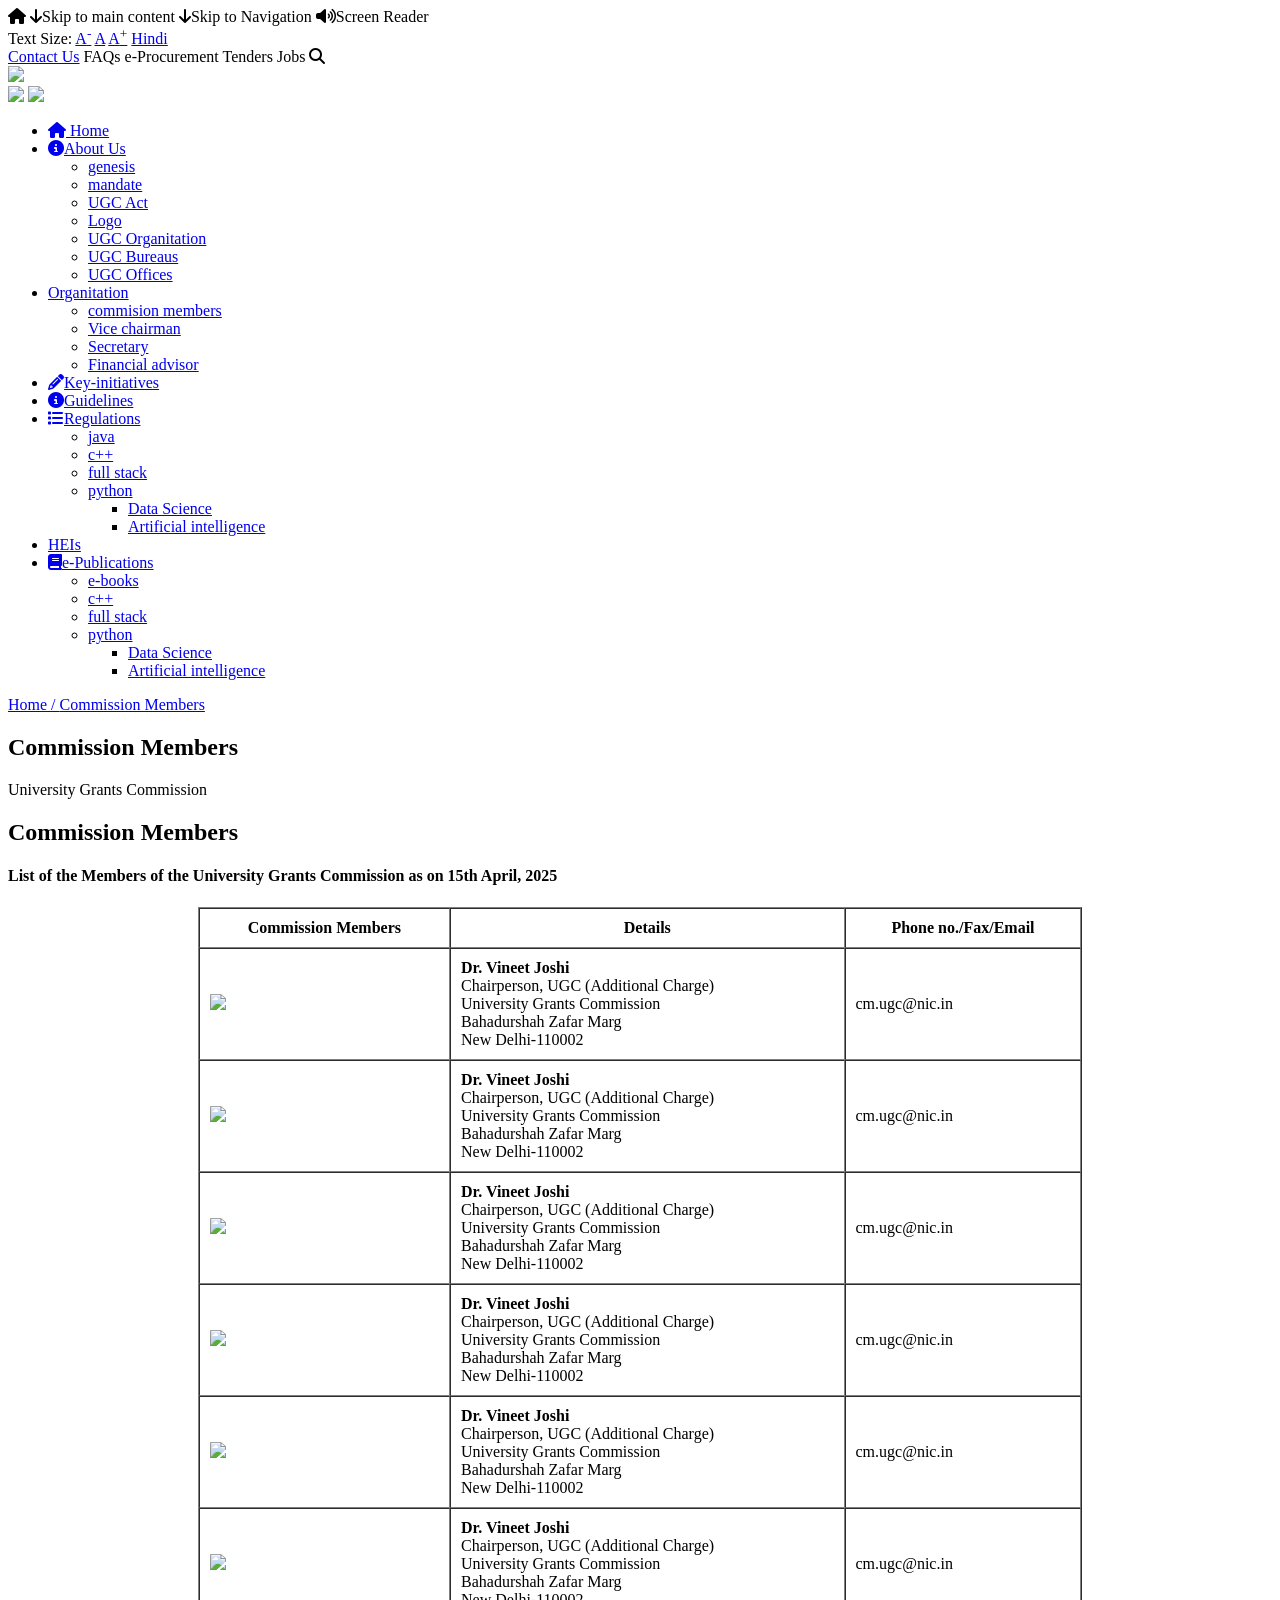
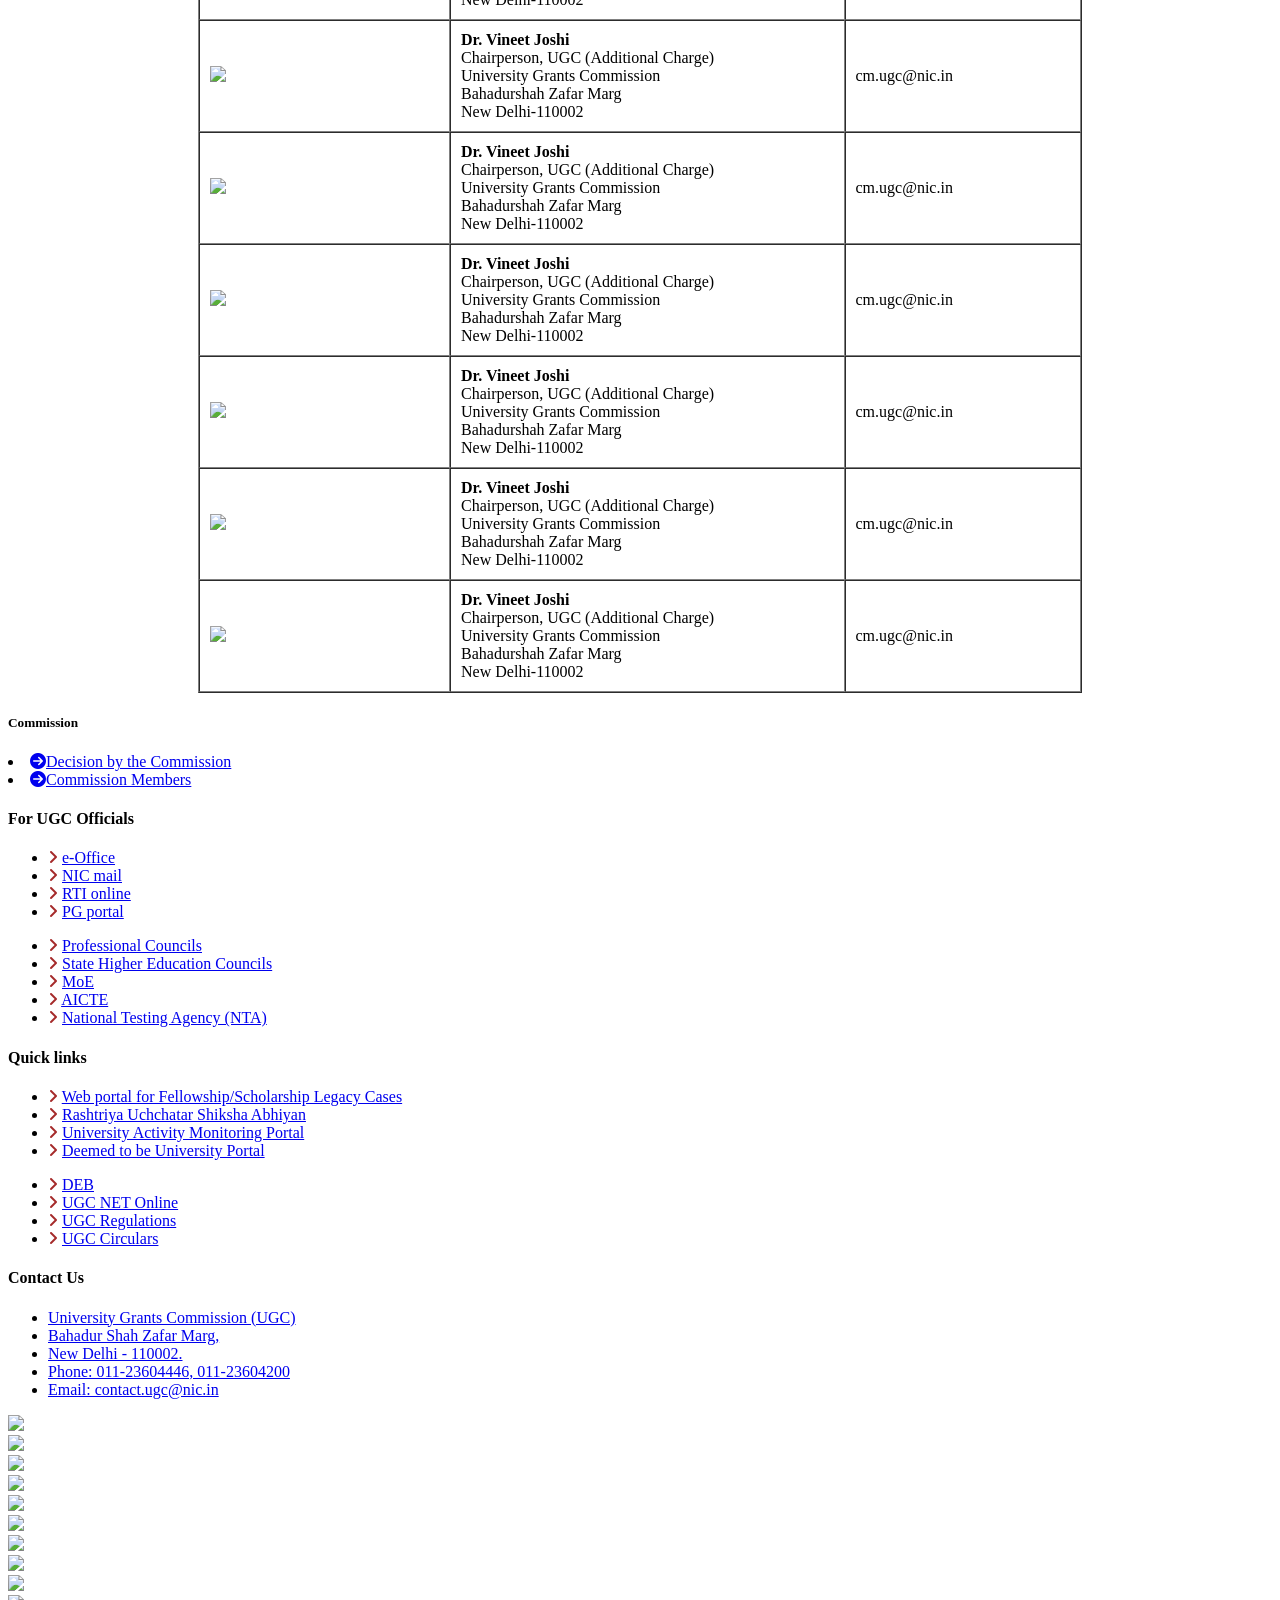
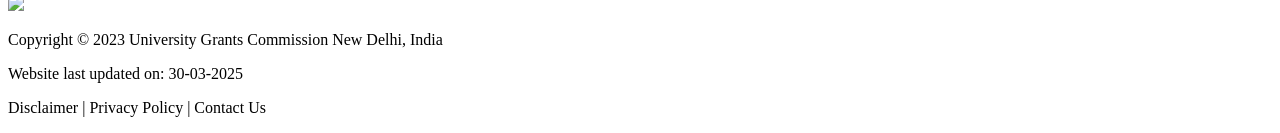
==== commision.html @ 35dda284 "Add files via upload" ====
<!DOCTYPE html>
<html lang="en">
<head>
    <meta charset="UTF-8"> 

    <link rel="stylesheet" href="../CSS/commision.css">
    <meta name="viewport" content="width=device-width, initial-scale=1.0">


    <link rel="stylesheet" href="https://cdnjs.cloudflare.com/ajax/libs/font-awesome/6.2.0/css/all.min.css"
    integrity="sha512-xh6O/CkQoPOWDdYTDqeRdPCVd1SpvCA9XXcUnZS2FmJNp1coAFzvtCN9BmamE+4aHK8yyUHUSCcJHgXloTyT2A=="
    crossorigin="anonymous" referrerpolicy="no-referrer" />
    <title>Document</title>
</head>
<body>

    <header>

<div class="head1">

<div class="head12">

    <div class="head0"></div>
<div class="temp1">
<a><i class="fa fa-home" aria-hidden="true"></i></a>
<a><i class="fa fa-arrow-down" aria-hidden="true"></i>Skip to main content</a>
<a><i class="fa fa-arrow-down" aria-hidden="true"></i>Skip to Navigation</a>
<a><i class="fa fa-volume-up" aria-hidden="true"></i>Screen Reader</a>


</div>

<div class="temp2">
    <div class="text">
        <a>Text Size:</a>
        <a href="#" >A<sup>-</sup></a>
        <a href="#" >A</a>
        <a href="#" id="btn-increase">A<sup>+</sup></a>
        <a href="file:///C:/Users/Shivasai/OneDrive/Desktop/15%20PROJECT/HTML/hindhi.html">Hindi</a>
    </div>
    </div>

<div class="temp3">

    <a href="../HTML/contact us.html">Contact Us</a>
<a>FAQs</a>
<a>e-Procurement</a>
<a>Tenders</a>
<a>Jobs</a>
<a><i class="fa fa-search" aria-hidden="true"></i></a>

</div>



</div>

</div>



    </header>

<section>

    <div class="con2">

<div class="box1">

    <a href="file:///C:/Users/Shivasai/OneDrive/Desktop/15%20PROJECT/HTML/MAIN.html"><img src="https://www.ugc.gov.in/Content/images/Header/ugc_logo.png"></a>
</div>
<div class="box2"></div>
<div class="box3">

<a><img src="https://www.ugc.gov.in/Content/images/Header/G20_India_Logo.png"></a>
<a><img src="https://www.ugc.gov.in/Content/images/Header/MHRD_logo.png"></a>


</div>

    </div>
</section>



<section>

    <div class="con3">
    <div class="menu1">
        <nav>
            <ul>
                <li><a href="#"><i class="fa fa-home fa-1x" aria-hidden="true"  ></i> Home</a>
                
                
                 
                </li>
                <li><a href="#"><i class="fa fa-info-circle" aria-hidden="true"></i>About Us</a>
                
                <ul>
                        <li><a href="../HTML/genesis.html">genesis</a></li>
                        <li><a href="#">mandate</a></li>
                        <li><a href="#">UGC Act</a></li>
                        <li><a href="#">Logo </a></li>
                        <li><a href="#">UGC Organitation </a></li>
                        <li><a href="#">UGC Bureaus </a></li>
                        <li><a href="#">UGC Offices </a></li>
                        
                </ul>
                </li>
                <li><a href="#"><i class="fa fa-building-o fa-2x" aria-hidden="true" >
                    </i>Organitation</a>
                
                
                <ul>
                        <li><a href="../HTML/commision.html">commision members</a></li>
                        <li><a href="#">Vice chairman</a></li>
                        <li><a href="#">Secretary</a></li>
                        <li><a href="#">Financial advisor</a>
                        
                       
                        </li>
                        
                </ul>
                </li>
                
                <li><a href="#"><i class="fa fa-pencil" aria-hidden="true"></i>Key-initiatives</a>
                
               
                </li>
               
                <li><a href="#"><i class="fa fa-info-circle" aria-hidden="true"></i>Guidelines</a>
                    
                    
                
                
                </li>
                
                <li><a href="#"><i class="fa fa-list" aria-hidden="true"></i>Regulations</a>
                
                <ul>
                        <li><a href="#">java</a></li>
                        <li><a href="#">c++</a></li>
                        <li><a href="#">full stack</a></li>
                        <li><a href="#">python </a>
                        
                        <ul>
                               <li><a href="#">Data Science</a></li>
                                <li><a href="#">Artificial intelligence</a>
                        </ul>
                        </li>
                        
                </ul>
                </li>
            
            
                <li><a href="#"><i class="fa fa-building-o" aria-hidden="true"></i>HEIs</a>
                
                
                    
                   </li>
                   <li><a href="#"><i class="fa fa-book"></i>e-Publications</a>
                   
                   <ul>
                           <li><a href="../HTML/ebooks.html">e-books</a></li>
                           <li><a href="#">c++</a></li>
                           <li><a href="#">full stack</a></li>
                           <li><a href="#">python </a>
                           
                           <ul>
                                  <li><a href="#">Data Science</a></li>
                                   <li><a href="#">Artificial intelligence</a>
                           </ul>
                           </li>
                           
                   </ul>
                   </li>
                  
            
            </li>
            </ul>
        </nav>


    </div>


    </div>
</section>
<section>
    <div class="box4">
<div class="box5">
    <a href="#">Home / </a>
    <a href="#">Commission Members</a>
    <h2>Commission Members</h2>
    <p>University Grants Commission</p>
    
</div>

    
    </div>


</section>



<section>

    <div class="gen1">
   <div class="gen2">
    
    <div class="gen3">

        <h2>Commission Members</h2>
        <h4>List of the Members of the University Grants Commission as on 15th April, 2025</h4>
        <table id="mssoft" width="70%" height="auto" bgcolor="white" align="center" border="1px" bgcolor="blue"cellpadding="10" cellspacing="0">
            <thead>
            <tr>
                <th>Commission Members</th>
                <th>Details</th>
                <th>Phone no./Fax/Email</th>
              
                
            </tr>
        </thead>
            

        <tbody>
            <tr>
               
                <td><img src="https://www.ugc.gov.in/Content/images/CommissionMembers/Vineet_Joshi_Secretary.jpeg" width="40%"></td>
                <td>
                    <b>Dr. Vineet Joshi</b>

                            <br>
Chairperson, UGC (Additional Charge) 

                    <br>
                    University Grants Commission
                            <br>
Bahadurshah Zafar Marg

                            <br>

New Delhi-110002


                </td>
                <td>cm.ugc@nic.in</td>
                
               
        
            </tr>

            <tr>
               
                <td><img src="https://www.ugc.gov.in/Content/images/CommissionMembers/8019550_VCM-ugc.jpg" width="40%"></td>
                <td>
                    <b>Dr. Vineet Joshi</b>

                            <br>
Chairperson, UGC (Additional Charge) 

                    <br>
                    University Grants Commission
                            <br>
Bahadurshah Zafar Marg

                            <br>

New Delhi-110002


                </td>
                <td>cm.ugc@nic.in</td>
                
               
        
            </tr>

            <tr>
               
                <td><img src="https://www.ugc.gov.in/Content/images/CommissionMembers/Vineet_Joshi_Secretary.jpeg" width="40%"></td>
                <td>
                    <b>Dr. Vineet Joshi</b>

                            <br>
Chairperson, UGC (Additional Charge) 

                    <br>
                    University Grants Commission
                            <br>
Bahadurshah Zafar Marg

                            <br>

New Delhi-110002


                </td>
                <td>cm.ugc@nic.in</td>
                
               
        
            </tr>


            <tr>
               
                <td><img src="https://www.ugc.gov.in/Content/images/CommissionMembers/Sanjay_Prasad.jpg" width="40%"></td>
                <td>
                    <b>Dr. Vineet Joshi</b>

                            <br>
Chairperson, UGC (Additional Charge) 

                    <br>
                    University Grants Commission
                            <br>
Bahadurshah Zafar Marg

                            <br>

New Delhi-110002


                </td>
                <td>cm.ugc@nic.in</td>
                
               
        
            </tr>

            <tr>
               
                <td><img src="https://www.ugc.gov.in/Content/images/CommissionMembers/Shri_Ashishkumar_Chauhan.jpg" width="40%"></td>
                <td>
                    <b>Dr. Vineet Joshi</b>

                            <br>
Chairperson, UGC (Additional Charge) 

                    <br>
                    University Grants Commission
                            <br>
Bahadurshah Zafar Marg

                            <br>

New Delhi-110002


                </td>
                <td>cm.ugc@nic.in</td>
                
               
        
            </tr>

            <tr>
               
                <td><img src="https://www.ugc.gov.in/Content/images/CommissionMembers/Badri_narayan.jpg" width="40%"></td>
                <td>
                    <b>Dr. Vineet Joshi</b>

                            <br>
Chairperson, UGC (Additional Charge) 

                    <br>
                    University Grants Commission
                            <br>
Bahadurshah Zafar Marg

                            <br>

New Delhi-110002


                </td>
                <td>cm.ugc@nic.in</td>
                
               
        
            </tr>

            <tr>
               
                <td><img src="https://www.ugc.gov.in/Content/images/CommissionMembers/prof_RKMittal.jpeg" width="40%"></td>
                <td>
                    <b>Dr. Vineet Joshi</b>

                            <br>
Chairperson, UGC (Additional Charge) 

                    <br>
                    University Grants Commission
                            <br>
Bahadurshah Zafar Marg

                            <br>

New Delhi-110002


                </td>
                <td>cm.ugc@nic.in</td>
                
               
        
            </tr>

            <tr>
               
                <td><img src="https://www.ugc.gov.in/Content/images/CommissionMembers/Prof_SAM.jpg" width="40%"></td>
                <td>
                    <b>Dr. Vineet Joshi</b>

                            <br>
Chairperson, UGC (Additional Charge) 

                    <br>
                    University Grants Commission
                            <br>
Bahadurshah Zafar Marg

                            <br>

New Delhi-110002


                </td>
                <td>cm.ugc@nic.in</td>
                
               
        
            </tr>


            <tr>
               
                <td><img src="https://www.ugc.gov.in/Content/images/CommissionMembers/Prof_SGW.jpg" width="40%"></td>
                <td>
                    <b>Dr. Vineet Joshi</b>

                            <br>
Chairperson, UGC (Additional Charge) 

                    <br>
                    University Grants Commission
                            <br>
Bahadurshah Zafar Marg

                            <br>

New Delhi-110002


                </td>
                <td>cm.ugc@nic.in</td>
                
               
        
            </tr>


            <tr>
               
                <td><img src="https://www.ugc.gov.in/Content/images/CommissionMembers/Sridhar_Vembu.jpg" width="40%"></td>
                <td>
                    <b>Dr. Vineet Joshi</b>

                            <br>
Chairperson, UGC (Additional Charge) 

                    <br>
                    University Grants Commission
                            <br>
Bahadurshah Zafar Marg

                            <br>

New Delhi-110002


                </td>
                <td>cm.ugc@nic.in</td>
                
               
        
            </tr>

            <tr>
               
                <td><img src="https://www.ugc.gov.in/Content/images/CommissionMembers/Prof_TANA_SHOWREN.png" width="40%"></td>
                <td>
                    <b>Dr. Vineet Joshi</b>

                            <br>
Chairperson, UGC (Additional Charge) 

                    <br>
                    University Grants Commission
                            <br>
Bahadurshah Zafar Marg

                            <br>

New Delhi-110002


                </td>
                <td>cm.ugc@nic.in</td>
                
               
        
            </tr>


            <tr>
               
                <td><img src="https://www.ugc.gov.in/Content/images/CommissionMembers/Ms_Vandana_%20Mishra.jpg" width="40%"></td>
                <td>
                    <b>Dr. Vineet Joshi</b>

                            <br>
Chairperson, UGC (Additional Charge) 

                    <br>
                    University Grants Commission
                            <br>
Bahadurshah Zafar Marg

                            <br>

New Delhi-110002


                </td>
                <td>cm.ugc@nic.in</td>
                
               
        
            </tr>
           
            
        </tbody>
        
        
        </table>
    
    </div>
    <div class="gen4">
 
        <div class="gen5">

            <div class="gen6">

                <h5>Commission</h5>
                <li><a href="/Aboutus/Genesis"><i class="fa fa-arrow-circle-right"></i>Decision by the Commission</a></li>
                <li><a href="/Aboutus/Mandate"><i class="fa fa-arrow-circle-right"></i>Commission Members</a></li>
                
            </div>
        </div>

    </div>

   </div>

    </div>
</section>


<section>


    <div class="con5">
    <div class="box7">

 <div class="box8">
       
    <h4>For UGC Officials</h4>

    <div class="box9">
     <ul>
        <li>
        <i class="fa fa-angle-right" style="color:brown" aria-hidden="true"></i>
        <a href="#">e-Office</a> 
        </li>


        <li>
            <i class="fa fa-angle-right" style="color:brown" aria-hidden="true"></i>
            <a href="#">NIC mail</a> 
        </li>
       
        <li>
            <i class="fa fa-angle-right" style="color:brown" aria-hidden="true"></i>
            <a href="#">RTI online</a> 
        </li>


        <li>
            <i class="fa fa-angle-right" style="color:brown" aria-hidden="true"></i>
            <a href="#"> PG portal</a> 
        </li>

        
        
    </ul>

        

    </div>
    <div class="box10">

    <ul>

        <li>
            <i class="fa fa-angle-right" style="color:brown" aria-hidden="true"></i>
            <a href="#"> Professional Councils</a> 

        </li>



        <li>
            <i class="fa fa-angle-right" style="color:brown" aria-hidden="true"></i>
            <a href="#">State Higher Education Councils</a> 

        </li>

        <li>
            <i class="fa fa-angle-right" style="color:brown" aria-hidden="true"></i>
            <a href="#"> MoE</a> 

        </li>


        <li>
            <i class="fa fa-angle-right" style="color:brown" aria-hidden="true"></i>
            <a href="#"> AICTE</a> 

        </li>

        <li>
            <i class="fa fa-angle-right" style="color:brown" aria-hidden="true"></i>
            <a href="#"> National Testing Agency (NTA)</a> 

        </li>

        

    </ul>

    </div>
   

 </div>



 <div class="box11">

    <h4>Quick links</h4>
    <div class="box13">

         <ul>

            <li>
                <i class="fa fa-angle-right" style="color:brown" aria-hidden="true"></i>
                  <a href="#">  Web portal for Fellowship/Scholarship Legacy Cases</a> 
            </li>



            
            <li>
                <i class="fa fa-angle-right" style="color:brown" aria-hidden="true"></i>
                  <a href="#">  Rashtriya Uchchatar Shiksha Abhiyan</a> 
            </li>

            
            <li>
                <i class="fa fa-angle-right" style="color:brown" aria-hidden="true"></i>
                  <a href="#"> University Activity Monitoring Portal</a> 
            </li>

            
            <li>
                <i class="fa fa-angle-right" style="color:brown" aria-hidden="true"></i>
                  <a href="#"> Deemed to be University Portal</a> 
            </li>

         </ul>


    </div>
    <div class="box14">



        <ul>
            <li>
                <i class="fa fa-angle-right" style="color:brown" aria-hidden="true"></i>
                <a href="#"> DEB</a> 
            </li>

            <li>
                <i class="fa fa-angle-right" style="color:brown" aria-hidden="true"></i>
                <a href="#"> UGC NET Online </a> 
            </li>
            

            <li>
                <i class="fa fa-angle-right" style="color:brown" aria-hidden="true"></i>
                <a href="#"> UGC Regulations </a> 
            </li>


            <li>
                <i class="fa fa-angle-right" style="color:brown" aria-hidden="true"></i>
                <a href="#">UGC Circulars</a> 
            </li>
        
        </ul>
    </div>

 </div>
 <div class="box12">
    <h4>Contact Us</h4>
    <ul>
        <li>
            <a href="#">University Grants Commission (UGC)</a> 
        </li>
        <li>
            <a href="#">Bahadur Shah Zafar Marg,</a> 
        </li>
        <li>
            <a href="#">New Delhi - 110002.</a> 
        </li>

        <li>
            <a href="#">Phone: 011-23604446, 011-23604200</a> 
        </li>

        <li>
            <a href="#">Email: contact.ugc@nic.in</a> 
        </li>


    </ul>


 </div>

    </div>



<div class="box20">

   <div class="box22"></div>
    <div class="box21">
    
        <div class="box23">
        <div class="box24">
        <a><img src="https://www.ugc.gov.in/Content/images/MainPage/india_gov_logo.png"></a>

        </div>
        <div class="box25">
            <a><img src="https://www.ugc.gov.in/Content/images/MainPage/my_gov_logo.png"></a>
        </div>
        <div class="box24">
            <a><img src="https://www.ugc.gov.in/Content/images/MainPage/my_visit.png"></a>
        </div>
        <div class="box24">

            <a><img src="https://www.ugc.gov.in/Content/images/MainPage/digital_india.png"></a>
        </div>
        <div class="box25">
            <a><img src="https://www.ugc.gov.in/Content/images/MainPage/rti_logo.png"></a>
        </div>

        </div>
        <div class="box23">
            <div class="box24">
                <a><img src="https://www.ugc.gov.in/Content/images/MainPage/datagov_logo.png"></a>
        
            </div>
            <div class="box24">
                    <a><img src="https://www.ugc.gov.in/Content/images/MainPage/onlineservice_logo.png"></a>
            
            </div>

            <div class="box25">
                        <a><img src="https://www.ugc.gov.in/Content/images/MainPage/dialgov-logo.png"></a>
                
            </div>

            <div class="box24">
                            <a><img src="https://www.ugc.gov.in/Content/images/MainPage/web-info-manager.png"></a>
                    
            </div>

            <div class="box25">
                                <a><img src="https://www.ugc.gov.in/Content/images/MainPage/GOI.png"></a>
                        
            </div>




        </div>

    </div>
</div>


    </div>
</section>


<section>

    <div class="footer">

        <div class="box30">
            <p>Copyright © 2023 University Grants Commission New Delhi, India</p>
        </div>
        <div class="box31">

            <p>Website last updated on: 30-03-2025</p>
        </div>
        <div class="box32">

            <p>Disclaimer | Privacy Policy | Contact Us</p>
        </div>
    </div>
</section>

</body>
</html>
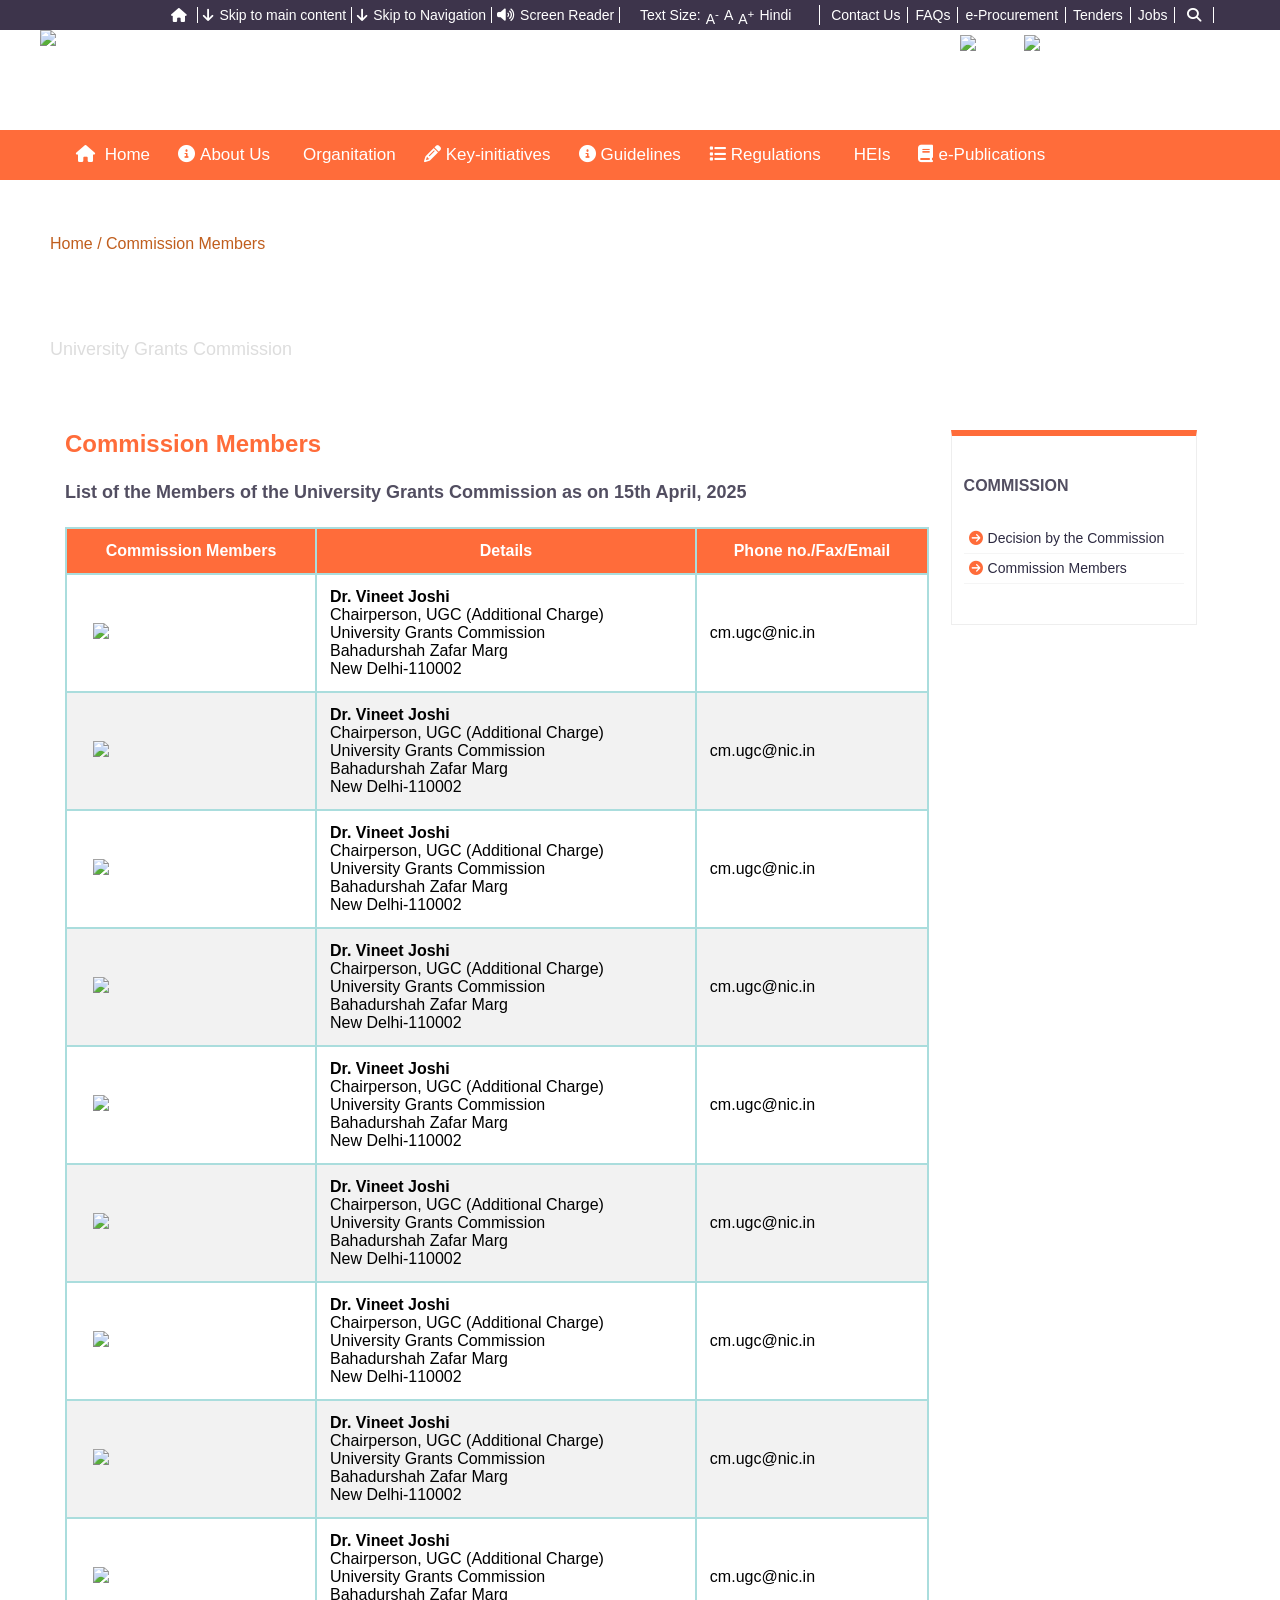
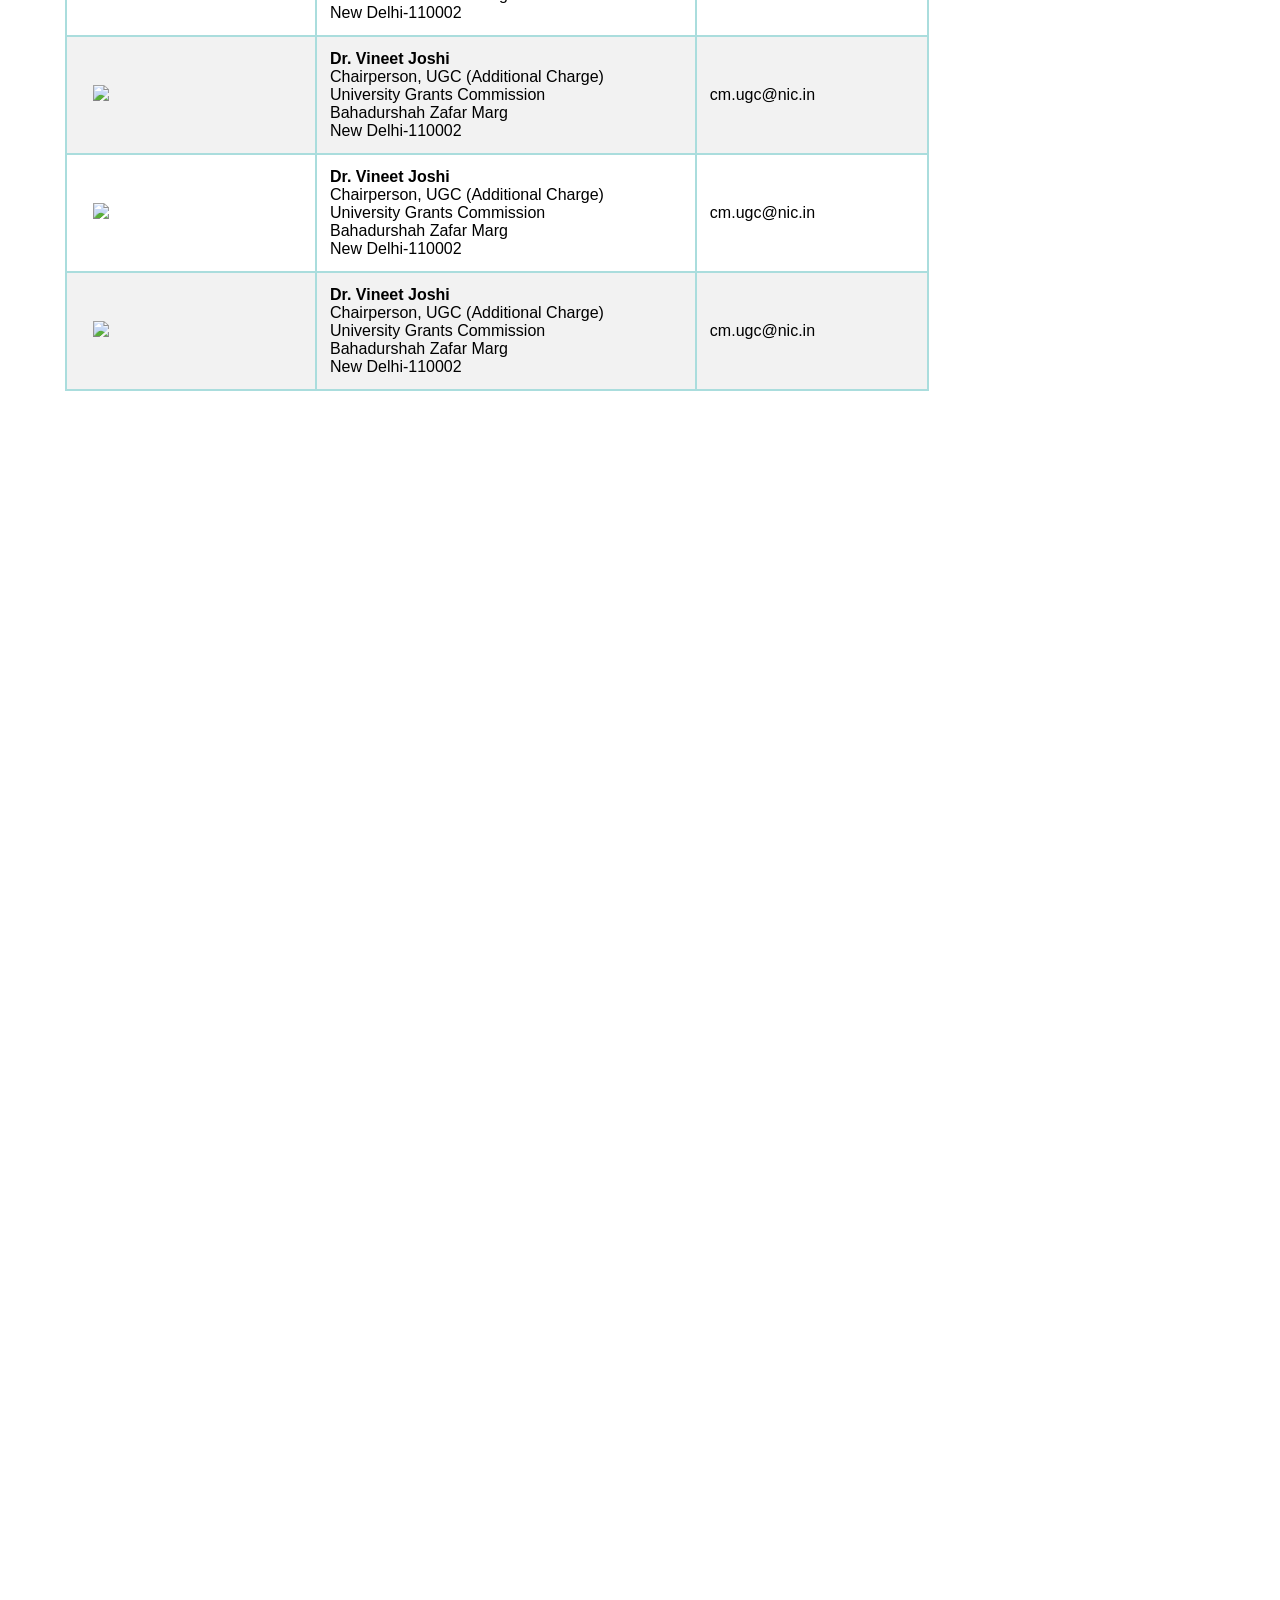
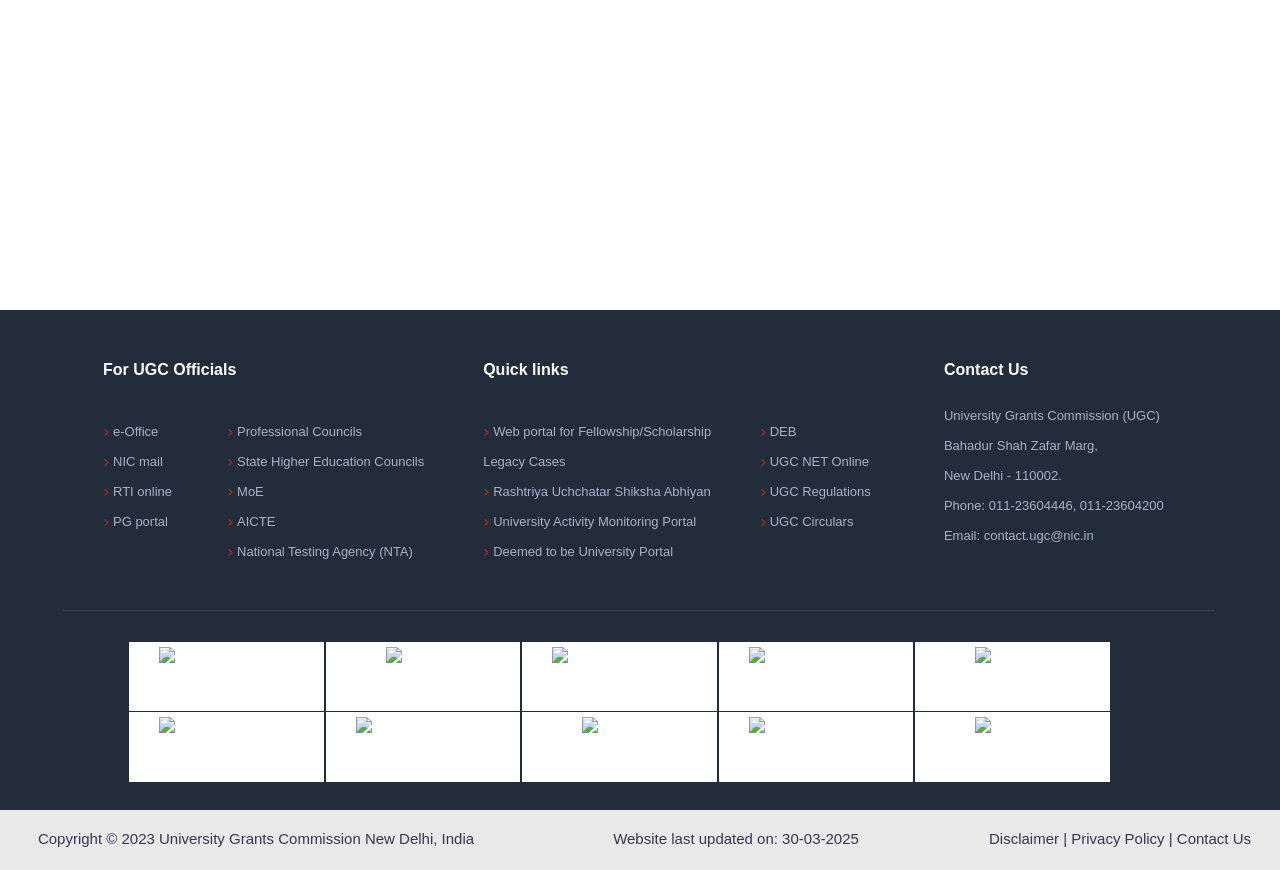
==== commit d273037c: "Update print statement from 'Hello' to 'Goodbye'" ====
--- a/commision.html
+++ b/commision.html
@@ -3,7 +3,7 @@
 <head>
     <meta charset="UTF-8"> 
 
-    <link rel="stylesheet" href="../CSS/commision.css">
+    <link rel="stylesheet" href="commision.css">
     <meta name="viewport" content="width=device-width, initial-scale=1.0">
 
 
@@ -839,4 +839,4 @@
 </section>
 
 </body>
-</html>+</html>
--- a/commision.css
+++ b/commision.css
@@ -0,0 +1,975 @@
+body{ 
+    margin:0px;
+    padding:0px;
+    width:100%;
+    height:auto;
+}
+
+.head0{
+    margin:0px;
+    padding:0px;
+    width:13%;
+    height:30px;
+    float:left;
+}
+.head1{
+
+    margin:0px;
+    padding:0px;
+    height:30px;
+    width:100%;
+    background-color: rgb(61, 52, 75);
+    color: white;
+    display: flex;
+}
+
+
+
+
+.head1 a{
+   
+
+}
+
+
+.head12{
+    margin:0px;
+    padding:0px;
+    width:100%;
+    height:30px;
+}
+
+.temp1{
+    margin: 0px;
+    padding:0px;
+    width:37%;
+    height:30px;
+    float:left;
+}
+
+.temp1 a{
+    border-right: 1px solid;
+
+}
+.temp2{
+    margin: 0px;
+    padding:0px;
+    width:14%;
+    height:30px;
+    float:left;
+    
+
+    
+}
+.text{
+    margin: 0px;
+    padding:0px;
+    width:100%;
+    height:20px;
+    float:left;
+    margin-top: 5px;
+    border-right: 1px solid;
+}
+
+
+.text a{
+    position: relative;
+    top:-5px;
+}
+
+.temp2 a{
+    text-decoration: none;
+
+   
+}
+
+
+
+.head12 a{
+    margin-top: 7px;
+    color: rgb(255, 255, 255);
+    font-size: 14px;
+    float: left;
+    
+    padding: 0px 5px 0px 0px;
+    font-family: Hind, sans-serif;
+    transition: 200ms linear;
+}
+
+
+.head12 i{
+
+    margin: 0px 5px;
+    color:  rgb(255, 255, 255);
+    font-size: 14px;
+    
+}
+.fa-home{
+    color:#fff;
+}
+
+.fa-home:hover{
+
+    color:rgb(255, 108, 58);
+}
+
+.fa-arrow-down:hover{
+    color: rgb(255, 108, 58);
+   cursor: pointer;
+}
+
+.fa-search:hover{
+    color: rgb(255, 108, 58);
+   cursor: pointer;
+}
+
+.head12 a:hover{
+
+    color:rgb(255, 108, 58);
+    cursor: pointer;
+}
+
+
+.fa-volume-up{
+    color:rgb(255, 108, 58);
+    cursor: pointer;
+}
+
+.temp3{
+    margin: 0px;
+    padding:0px;
+    width:33%;
+    height:30px;
+    float:left;
+    padding:0px 5px;
+}
+
+.temp3 a{
+    padding: 0px 7px 0px 7px;
+    border-right: 1px solid;
+}
+
+
+
+.con2{
+    margin:0px;
+    padding:0px;
+    width:100%;
+    height:100px;
+
+    display:flex;
+}
+
+
+.box1{
+    margin:0px;
+    padding:0px;
+    width:35%;
+    height:100px;
+    
+}
+
+.box1 img{
+    padding-left: 40px;
+    height: 90px;
+    cursor: pointer;
+}
+
+
+.box2{
+    margin:0px;
+    padding:0px;
+    width:40%;
+    height:100px;
+
+}
+
+.box3{
+    margin:0px;
+    padding:0px;
+    width:25%;
+    height:100px;
+
+    
+}
+
+
+.box3 a{
+
+    padding: 0px 44px 0px 0px;
+    
+}
+
+.box3 img{
+    padding-top: 5px;
+}
+
+.con3{
+    margin:0px;
+    padding:0px;
+    width:100%;
+    height:50px;
+    background-color: #ff6c3a;
+    
+}
+
+.menu1{
+    margin:auto;
+    padding:0px;
+    width:90%;
+    height:50px;
+    
+    
+}
+
+
+
+nav {
+       
+	 
+    padding:0px;
+    margin:0px;
+}
+
+
+nav ul{ padding:0px;
+     margin:0px;
+ 
+     list-style:none;
+     position:relative;
+     
+     
+}
+nav ul li{
+         display:inline-block;
+        
+}
+
+
+nav a{ display:block;
+    padding:15px 12px;
+    color: #ffffff;
+    font-size: 17px;
+    background-color: #ff6c3a;
+    
+    font-family: 'Hind', sans-serif;
+  
+
+    text-decoration:none;
+}
+
+
+nav ul ul {  display:none;
+         position:absolute;
+         
+
+}
+
+
+nav a:hover{ 
+    color: #ff6c3a;
+    background-color:white;
+}
+
+nav ul li:hover >ul{
+                 display:inherit;
+}
+
+
+nav ul ul li{ 
+             width:200px;
+             float:none;
+             position:relative;
+             top:0px;
+             left:0px;
+             color:black;
+             background-color: white;
+              line-height:40px;
+             display:list-item;
+             cursor: pointer;
+
+}
+
+
+
+
+/* li>a::after{content:'+';} */
+
+li>a:only-child::after{
+      content:'';
+
+}
+
+/* nav ul  li a:hover{
+    color:#ff6c3a;
+    background-color: white;
+} */
+
+/* .menu1 i{
+    color:white;
+} */
+
+/* .menu1 i:hover{
+    color:#ff6c3a;
+
+} */
+
+
+
+
+/* nav a:hover{
+    color:#ff6c3a;
+
+
+/* .nav > li > a {
+    color:white;
+    font-size: 15px;
+    background-color: #ff6c3a;
+} */
+
+
+.menu1 i{
+    padding-right:5px;
+}
+
+.fa-info-circle:hover{
+
+    color: #ff6c3a;
+
+}
+
+.fa-building-o:hover{
+    color: #ff6c3a;
+}
+
+.fa-building-o{
+    color:white;
+    /* padding-left:10px ; */
+}
+
+.fa-book{
+    color:white;
+}
+
+.fa-book:hover{
+    color: #ff6c3a;
+}
+
+
+.fa-pencil:hover{
+    color: #ff6c3a;
+}
+
+.fa-list:hover{
+    color: #ff6c3a;
+}
+
+.temp3 a{
+    text-decoration: none;
+}
+
+
+.fa-download{
+    font-size: 14px;
+    color: #ff6c3a;
+    padding-left: 5px;
+    float: right;
+    text-align: right;
+    margin: 0 5px;
+}
+
+
+
+ul{
+    list-style: none;
+}
+
+.box4{
+    margin:0px;
+    padding:0px;
+    height:200px;
+    width:100%;
+
+    background-size: cover;
+
+    background-image:url(https://www.ugc.gov.in/Content/images/header/services2.jpg);
+    background-repeat: no-repeat;
+}
+
+.box5{
+    margin:0px;
+    padding:0px;
+    height:150px;
+    width:80%;
+    position: relative;
+    top:30px;
+    left:50px;
+
+ 
+    
+}
+
+.box5 a{
+    color: #c05e1d;
+    cursor: pointer;
+    text-decoration: none;
+    font-family: 'Hind', sans-serif;
+    position:relative;
+    top:25px;
+}
+
+.box5 h2{
+
+    color: #fff;
+    font-size: 40px;
+    font-family: 'Josefin Sans', sans-serif;
+}
+
+.box5 p{
+
+    color: #ddd;
+    font-size: 18px;
+    font-family: 'Hind', sans-serif;
+}
+
+
+.gen1{
+    margin:0px;
+    padding:0px;
+    width:100%;
+    height:3080px;
+    
+}
+
+.gen2{
+    
+    margin:50px 65px;
+    padding:0px;
+    width:90%;
+    height:3080px;
+    display: flex;
+
+}
+
+.gen3{
+    margin:0px;
+    padding:0px;
+    width:75%;
+    height:3080px;
+}
+
+.gen3 h4{
+    color: #524e61;
+    
+    font-family: 'Hind', sans-serif;
+    font-size: 18px;
+}
+.gen3 h2{
+    font-weight: 700;
+    font-family: 'Josefin Sans', sans-serif;
+    color: #3e4c66;
+    margin: 0 0 7px;
+    color: #ff6c3a;
+
+}
+
+.gen3 p{
+    text-align: justify;
+    font-family: 'Hind', sans-serif;
+    color: #2E2B42;
+}
+
+.gen3 img{
+    text-align: center;
+    padding-left: 250px;
+}
+
+/* .gen3 h4{
+    color: #524e61;
+    font-weight: 600;
+    font-family: 'Hind', sans-serif;
+    font-size: 18px;
+    text-align: center;
+} */
+
+.gen4{
+    margin:0px;
+    padding:0px;
+    width:25%;
+    height:950px;
+}
+
+
+
+.con5{
+    margin:0px;
+    padding:0px;
+    width:100%;
+    height:500px;
+    background-color: #232c3b;
+    overflow: hidden;
+
+}
+
+
+.box7{
+    margin:30px 63px;
+    padding:0px;
+    width:90%;
+    border-bottom: 1px solid rgba(221, 221, 221, 0.15);
+    height:270px;
+    
+}
+
+.box8{
+    margin:0px;
+    padding:0px;
+    width:33%;
+    height:270px;
+    float:left;
+
+}
+
+.box8 h4{
+    color: #fff;
+    font-weight: 600;
+    font-size: 16px;
+    font-family: 'Hind', sans-serif;
+    padding-left: 40px;
+}
+
+.box9{
+    margin:0px;
+    padding:0px;
+    width:30%;
+    height:180px;
+    float:left;
+    
+
+}
+
+.box10{
+    margin:0px;
+    padding:0px;
+    width:65%;
+    height:180px;
+    float:left;
+    padding-left:10px;
+}
+
+.box9 i{
+    
+    color: #ff6c3a;
+    display: inline-block;
+    font: normal normal normal 10px / 1 FontAwesome;
+    list-style: none;
+}
+
+
+.box9 a{
+    color: #adafc7;
+
+    font-size: 13px;
+    line-height: 30px;
+    text-decoration: none;
+    font-family: 'Hind', sans-serif;
+}
+
+
+.box10 i{
+    
+    color: #ff6c3a;
+    display: inline-block;
+    font: normal normal normal 10px / 1 FontAwesome;
+    list-style: none;
+}
+
+
+.box10 a{
+    color: #adafc7;
+
+    font-size: 13px;
+    line-height: 30px;
+    text-decoration: none;
+    font-family: 'Hind', sans-serif;
+}
+
+
+ul{
+    list-style: none;
+}
+
+.box11{
+    margin:0px;
+    padding:0px;
+    width:40%;
+    height:270px;
+    float:left;
+}
+
+.box12{
+    margin:0px;
+    padding:0px;
+    width:25%;
+    height:270px;
+    float:left;
+}
+
+.box13{
+    margin:0px;
+    padding:0px;
+    width:60%;
+    height:180px;
+    float:left;
+    
+
+}
+
+
+.box11 i{
+    
+    color: #ff6c3a;
+    display: inline-block;
+    font: normal normal normal 10px / 1 FontAwesome;
+    list-style: none;
+}
+
+
+
+.box11 h4{
+    color: #fff;
+    font-weight: 600;
+    font-size: 16px;
+    font-family: 'Hind', sans-serif;
+    padding-left: 40px;
+}
+
+.box13{
+    margin:0px;
+    padding:0px;
+    width:60%;
+    height:180px;
+    float:left;
+    
+
+}
+
+
+.box13 i{
+    
+    color: #ff6c3a;
+    display: inline-block;
+    font: normal normal normal 10px / 1 FontAwesome;
+    list-style: none;
+}
+
+
+.box13 a{
+    color: #adafc7;
+
+    font-size: 13px;
+    line-height: 30px;
+    text-decoration: none;
+    font-family: 'Hind', sans-serif;
+}
+
+.box14{
+    margin:0px;
+    padding:0px;
+    width:40%;
+    height:180px;
+    float:left;
+    
+}
+
+
+.box14 i{
+    
+    color: #ff6c3a;
+    display: inline-block;
+    font: normal normal normal 10px / 1 FontAwesome;
+    list-style: none;
+}
+
+
+.box14 a{
+    color: #adafc7;
+
+    font-size: 13px;
+    line-height: 30px;
+    text-decoration: none;
+    font-family: 'Hind', sans-serif;
+}
+
+
+
+
+
+.box12 a{
+    color: #adafc7;
+
+    font-size: 13px;
+    line-height: 30px;
+    text-decoration: none;
+    font-family: 'Hind', sans-serif;
+}
+
+.box12 h4{
+    color: #fff;
+    font-weight: 600;
+    font-size: 16px;
+    font-family: 'Hind', sans-serif;
+    padding-left: 40px;
+}
+
+
+.box20{
+   margin:0px;
+   padding:0px;
+   width:100%;
+   height:180px;
+   
+
+}
+.box22{
+    margin:0px;
+    padding:0px;
+    width:10%;
+    height:140px;
+    float:left;
+    
+    
+
+}
+
+.box21{
+    margin:0px;
+    padding:0px;
+    width:80%;
+    height:140px;
+    float:left;
+}
+
+.box23{
+    margin:0px;
+    padding:0px;
+    width:100%;
+    height:70px;
+    float:left;
+}
+
+
+.box24{
+    margin:0px;
+    padding:0px;
+    width:19%;
+    height:70px;
+    float:left;
+    background-color: #ffffff;
+    /* transition:transition 2s;
+    transition: 200ms linear; */
+    border: 1px solid #232c3b;
+    transition: all .2s ease-in-out;
+    /* transition: transform 250ms; */
+    /* transition: all .2s ease-in-out;
+    transition: 200ms linear;
+    cursor: pointer; */
+
+}
+
+
+
+
+
+.box24:hover{
+   scale:1.2; 
+
+    cursor: pointer;   
+}
+
+.box24 img{
+    text-align: center;
+    padding-left: 30px;
+    padding-top: 5px;
+}
+
+.box25{
+    margin:0px;
+    padding:0px;
+    width:19%;
+    height:70px;
+    float:left;
+    background-color: #ffffff;
+    /* transition:transition 2s;
+    transition: 200ms linear; */
+    border: 1px solid #232c3b;
+    transition: all .2s ease-in-out;
+    /* transition: transform 250ms; */
+    /* transition: all .2s ease-in-out;
+    transition: 200ms linear;
+    cursor: pointer; */
+
+}
+.box25:hover{
+    scale:1.2; 
+ 
+     cursor: pointer;   
+ }
+ 
+ .box25 img{
+     text-align: center;
+     padding-left: 60px;
+     padding-top: 5px;
+ }
+ 
+.footer{
+    margin:0px;
+    padding:0px;
+    width:100%;
+    height:60px;
+    background-color: #e9e9ea;
+}
+.box30{
+    margin:0px;
+    padding:0px;
+
+    width:40%;
+    height:60px;
+    float:left;
+}
+
+.box31{
+    margin:0px;
+    padding:0px;
+
+    width:35%;
+    height:60px;
+    float:left;
+}
+
+.box32{
+    margin:0px;
+    padding:0px;
+
+    width:25%;
+    height:60px;
+    float:left;
+}
+
+.box30 p{
+    text-align: center;
+    color: #3a354f;
+    padding-top: 5px; 
+    font-family: 'Hind', sans-serif;
+    font-size: 15px;
+}
+
+.box31 p{
+    text-align: center;
+    color: #3a354f;
+    padding-top: 5px; 
+    font-family: 'Hind', sans-serif;
+    font-size: 15px;
+}
+
+.box32 p{
+    text-align: center;
+    color: #3a354f;
+    padding-top: 5px; 
+    font-family: 'Hind', sans-serif;
+    font-size: 15px;
+}
+
+.box7 a:hover{
+          color:#e9e9ea;
+}
+
+.gen5{
+    margin:auto;
+  padding:0px;
+    width:85%;
+    height:300px;
+    
+}
+
+.gen6{
+    margin:0px;
+    padding:0px;
+    width:90%;
+    height:160px;
+    border: 1px solid #eee;
+    padding: 14px 12px;
+    border-top: 6px solid #ff6c3a;
+    font-family: 'Hind', sans-serif;
+}
+
+.gen6 h5{
+    font-weight: normal;
+    padding-bottom: 8px;
+    position: relative;
+    text-transform: uppercase;
+    font-size: 16px;
+    color: #524e61;
+    font-weight: 600;
+    font-family: 'Hind', sans-serif;
+
+}
+.gen6 li{
+    padding-bottom: 6px;
+    margin-bottom: 5px;
+    border-bottom: 1px solid #f5f5f5;
+
+    list-style: none;
+}
+.gen6 a{
+    color: #2E2B42;
+    font-size: 14px;
+    padding: 5px 5px;
+    font-weight: 500;
+    line-height: 15px;
+    text-decoration: none;
+    font-family: 'Hind', sans-serif;
+    word-break: break-all;
+   
+}
+
+.gen6 a:hover{
+    color:#ff6c3a;
+}
+.gen6 i{
+    color: #ff6c3a;
+    margin: 0 5px 0 0;
+    font-size: 14px !important;
+}
+
+
+
+
+#mssoft{
+	width:100%;
+	font-family:arial;
+	margin:auto;
+	border-collapse:collapse;
+	}
+#mssoft th{
+	text-align:center;
+	background-color:#ff6c3a;
+	color:white;
+}
+
+#mssoft td,#mssoft th{
+	border:2px solid #add;
+	padding:13px;
+    
+}
+
+#mssoft img{
+    /* border: 1px solid #ddd; */
+    border-radius: 4px;
+	padding:13px;
+    text-align: center;
+}
+
+
+#mssoft tr:nth-child(even){background-color:#f2f2f2;}
+#mssoft tr:hover {background-color:#ddd;color:blue;}
